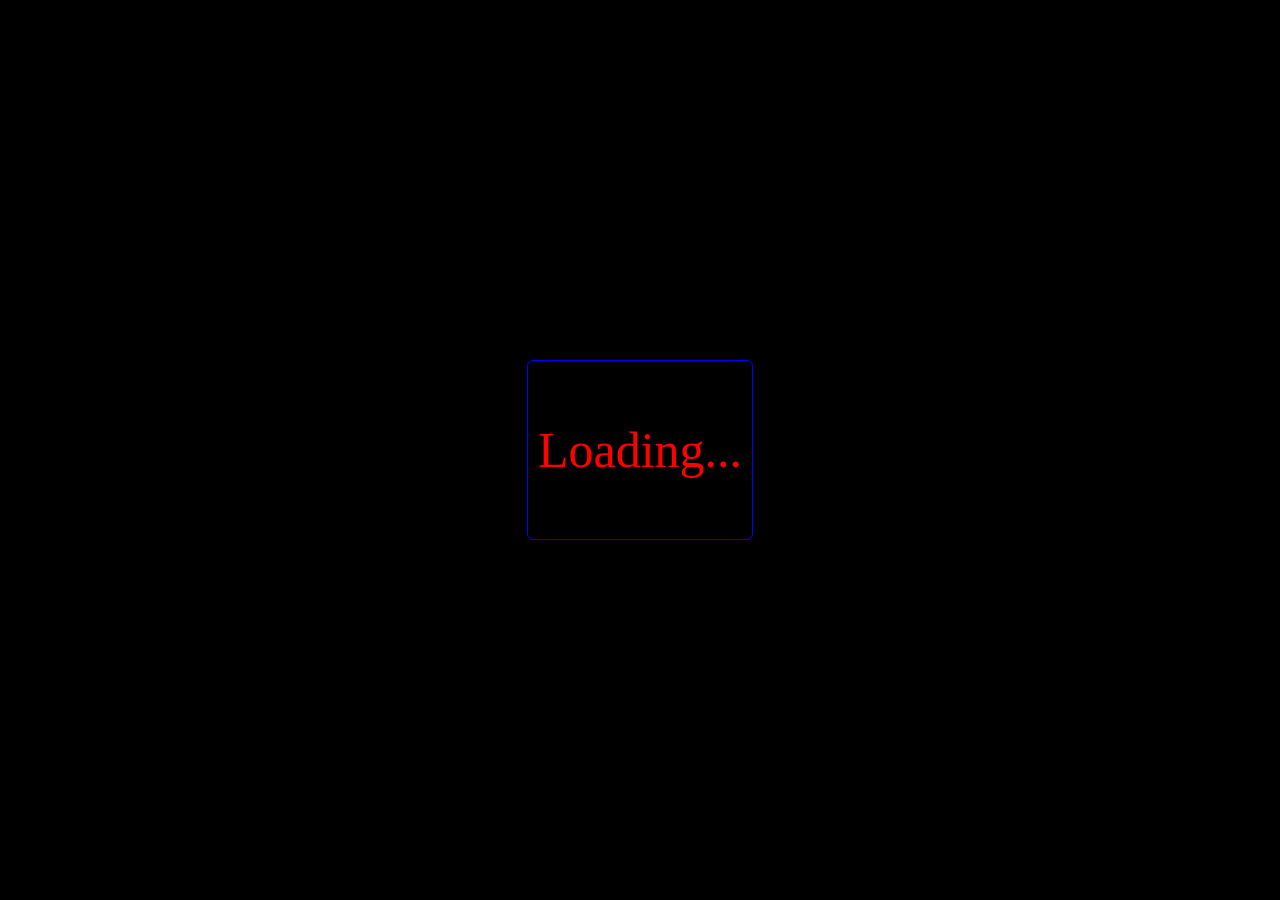
==== index.html @ 967a3cbe "Update index.html" ====
<!doctype html>
<html><head>
    <title>Jokes</title>
<style type="text/css" id="dcoder_stylesheet">body {
    background-color: black;
   display: flex;
    justify-content: center;
    align-items: center;
    height: 100vh;
    margin: 0;
}

div{
/*     display: flex; */
    margin: auto ;
    text-align: center;
    font-size: 50px;
    color: red;
    border-radius: 6px;
    border: 1px solid blue;
    padding: 10px;
}
/*Responsive Layout*/
@media screen and (min-width:750px){
    header{
        text-align: center;
    }
    .project-item img{
        float: left;
        margin-right: 20px;
        
    }
    .project-item{
        overflow: hidden;
        
        padding: 25px 0;
        overflow: hidden;
        transition: all ease 1s;
    }
    .project-item:hover {
        scale: 1.08;
    }
}
@media screen and (max-width:749px){
    h1{
        font-size: 75px;
        line-height: 0.9;
        margin-bottom: 20px;
    }
    h2{
        line-height: 1;
    }
    .projects h2{
        margin-bottom: 20px;
    }
}
</style></head>
<body>
    <div>
        
   <p id="jokeElement">Loading...</p>
    </div>

<script type="text/javascript" id="dcoder_script">fetch('https://icanhazdadjoke.com/slack')
    .then(data => data.json())
    .then(jokeData => {
        const jokeText = jokeData.attachments[0].text;
       const jokeElement = document.getElementById('jokeElement');
       jokeElement.innerHTML = jokeText;
    })</script></body></html>
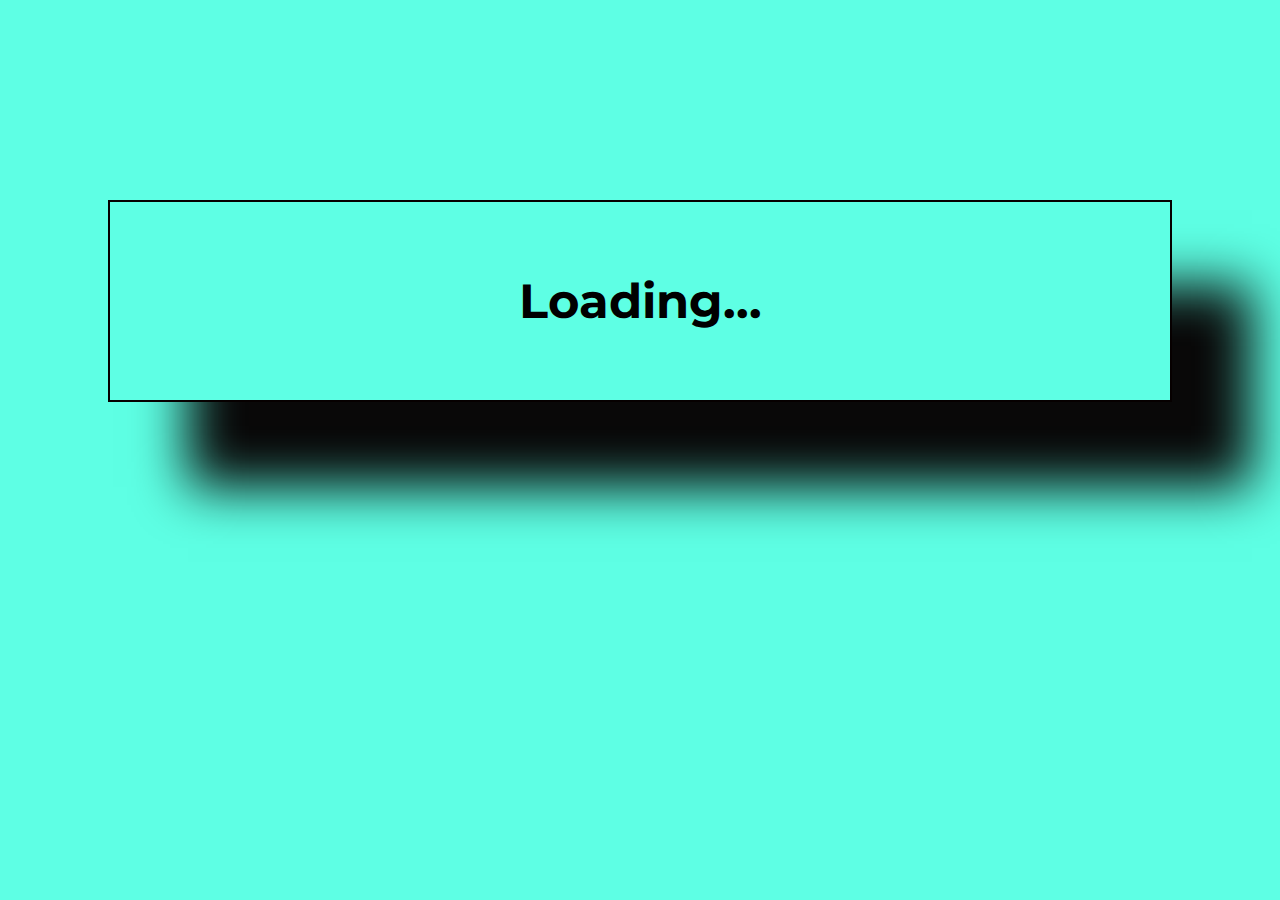
==== commit eaeef7b8: "Update index.html" ====
--- a/index.html
+++ b/index.html
@@ -1,70 +1,16 @@
 <!doctype html>
-<html><head>
+<html>
+<head>
     <title>Jokes</title>
-<style type="text/css" id="dcoder_stylesheet">body {
-    background-color: black;
-   display: flex;
-    justify-content: center;
-    align-items: center;
-    height: 100vh;
-    margin: 0;
-}
+    <link rel="stylesheet" href="style.css">
+   <script src="script.js"></script>
+      <link href="https://fonts.googleapis.com/css2?family=Montserrat:wght@400;600&family=Ubuntu&display=swap"
+        rel="stylesheet">
+</head>
+<body>
 
-div{
-/*     display: flex; */
-    margin: auto ;
-    text-align: center;
-    font-size: 50px;
-    color: red;
-    border-radius: 6px;
-    border: 1px solid blue;
-    padding: 10px;
-}
-/*Responsive Layout*/
-@media screen and (min-width:750px){
-    header{
-        text-align: center;
-    }
-    .project-item img{
-        float: left;
-        margin-right: 20px;
-        
-    }
-    .project-item{
-        overflow: hidden;
-        
-        padding: 25px 0;
-        overflow: hidden;
-        transition: all ease 1s;
-    }
-    .project-item:hover {
-        scale: 1.08;
-    }
-}
-@media screen and (max-width:749px){
-    h1{
-        font-size: 75px;
-        line-height: 0.9;
-        margin-bottom: 20px;
-    }
-    h2{
-        line-height: 1;
-    }
-    .projects h2{
-        margin-bottom: 20px;
-    }
-}
-</style></head>
-<body>
-    <div>
-        
-   <p id="jokeElement">Loading...</p>
+    <div class="container">
+        <p id="jokeElement">Loading...</p>
     </div>
-
-<script type="text/javascript" id="dcoder_script">fetch('https://icanhazdadjoke.com/slack')
-    .then(data => data.json())
-    .then(jokeData => {
-        const jokeText = jokeData.attachments[0].text;
-       const jokeElement = document.getElementById('jokeElement');
-       jokeElement.innerHTML = jokeText;
-    })</script></body></html>
+</body>
+</html>
--- a/style.css
+++ b/style.css
@@ -0,0 +1,16 @@
+body {
+    font-family: 'Montserrat', sans-serif;
+     /*font-family: 'Ubuntu', sans-serif; */
+    line-height: 1.5;
+    font-size: 3rem;
+    font-weight:bold;
+    text-align: center;
+    background-color: rgba(77, 255, 225, 0.9);
+}
+
+.container {
+    margin: 200px 100px;
+    border: 2px solid rgb(6, 0, 0);
+    padding: 15px;
+    box-shadow: 80px 85px 50px rgb(9 8 8);
+}
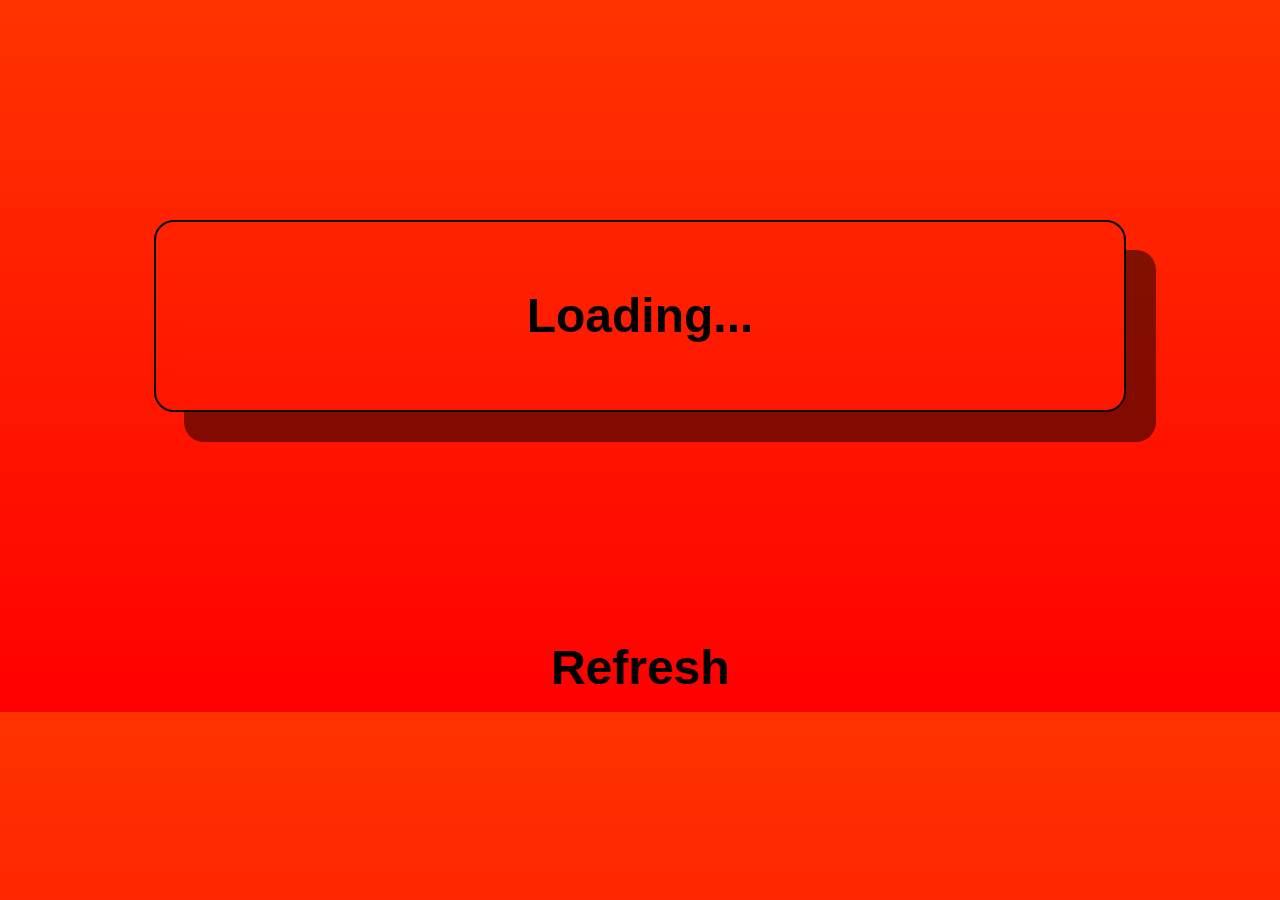
==== commit b6a64fd3: "Update index.html" ====
--- a/index.html
+++ b/index.html
@@ -1,16 +1,70 @@
-<!doctype html>
-<html>
+<!DOCTYPE html>
+<html lang="en">
 <head>
-    <title>Jokes</title>
+    <meta charset="UTF-8">
+    <meta name="viewport" content="width=device-width, initial-scale=1.0">
+    <title>Joke</title>
     <link rel="stylesheet" href="style.css">
-   <script src="script.js"></script>
-      <link href="https://fonts.googleapis.com/css2?family=Montserrat:wght@400;600&family=Ubuntu&display=swap"
-        rel="stylesheet">
+  <!--google fonts-->
+    <link rel="preconnect" href="https://fonts.googleapis.com">
+    <link rel="preconnect" href="https://fonts.gstatic.com" crossorigin>
 </head>
 <body>
 
     <div class="container">
-        <p id="jokeElement">Loading...</p>
+         <p id="jokeElement">Loading...</p>
     </div>
+   
+
+    <style>
+        @media (prefers-color-scheme: dark) {
+
+            html, body {
+                height: 100%;
+                width: auto;
+                color: #FFFFFFFF;
+                overflow: hidden;
+                font-family: 'Raleway', sans-serif;
+                text-rendering: geometricPrecision;
+                background-color: #03488f;
+            }
+
+            a, a:hover, a:focus, a:active, a:visited, a:link {
+                text-decoration: none;
+            }
+
+            .refreshButton {
+                left: 50%;
+                top: 20%;
+                cursor: pointer;
+                position: absolute;
+                display: flex;
+                justify-content: center;
+                align-items: center;
+                box-shadow: 0 0 1.105vw 0.205vw rgb(35, 47, 62);
+                background-color: #232f3e;
+                width: 7vw;
+                height: 3vw;
+                border-left: 0.4vw solid #b60ee5;
+                border-radius: 0.315vw;
+                font-weight: bolder;
+                font-size: 1.1vw;
+                line-height: 3vw;
+                text-align: center;
+                transition: 0.7s ease-in-out transform, 0.7s ease-in-out;
+            }
+
+            .refreshButton:hover {
+                color: red;
+                transition: 0.7s ease-in-out transform, 0.7s ease-in-out;
+            }
+        }
+
+    </style>
+
+    <div class="refreshButton" onclick="location.reload()">
+        Refresh
+    </div>
+    <script src="script.js"></script>
 </body>
 </html>
--- a/style.css
+++ b/style.css
@@ -1,16 +1,22 @@
+html {
+    background: linear-gradient(to bottom, #ff3300 0%, #ff0000 100%);
+}
+
 body {
     font-family: 'Montserrat', sans-serif;
-     /*font-family: 'Ubuntu', sans-serif; */
     line-height: 1.5;
     font-size: 3rem;
-    font-weight:bold;
+    font-weight: bold;
     text-align: center;
-    background-color: rgba(77, 255, 225, 0.9);
 }
 
 .container {
-    margin: 200px 100px;
+    background: transparent;
+    backdrop-filter: blur(10px);
+    width: 75%;
+    margin: 220px auto;
     border: 2px solid rgb(6, 0, 0);
-    padding: 15px;
-    box-shadow: 80px 85px 50px rgb(9 8 8);
+    border-radius: 20px;
+    padding: 10px;
+    box-shadow: 30px 30px rgb(5, 0, 0, 0.5);
 }
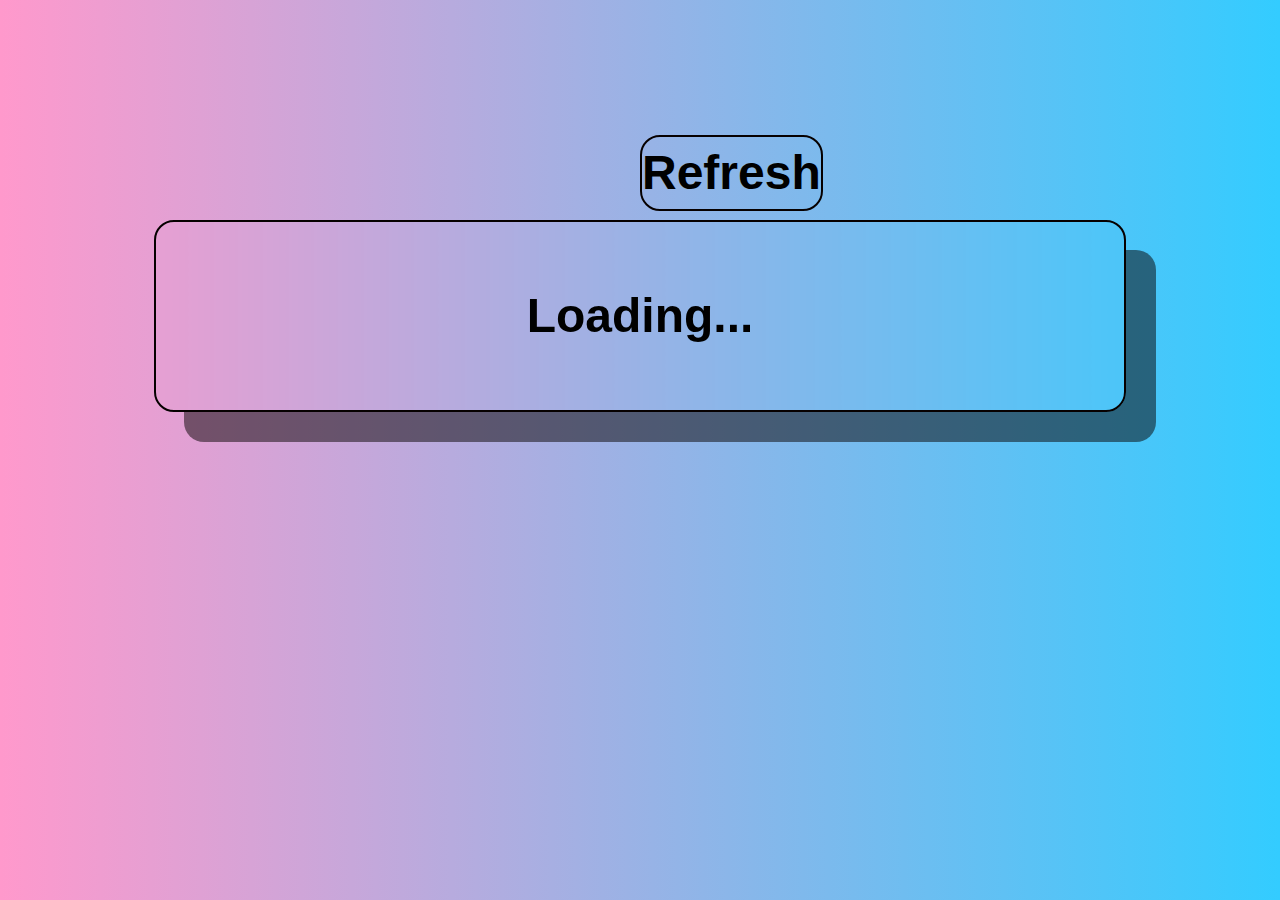
==== commit 9926f1ac: "Update index.html" ====
--- a/index.html
+++ b/index.html
@@ -10,61 +10,13 @@
     <link rel="preconnect" href="https://fonts.gstatic.com" crossorigin>
 </head>
 <body>
-
+    <div class="refreshButton" onclick="location.reload()">
+    Refresh
+</div>
     <div class="container">
          <p id="jokeElement">Loading...</p>
     </div>
    
-
-    <style>
-        @media (prefers-color-scheme: dark) {
-
-            html, body {
-                height: 100%;
-                width: auto;
-                color: #FFFFFFFF;
-                overflow: hidden;
-                font-family: 'Raleway', sans-serif;
-                text-rendering: geometricPrecision;
-                background-color: #03488f;
-            }
-
-            a, a:hover, a:focus, a:active, a:visited, a:link {
-                text-decoration: none;
-            }
-
-            .refreshButton {
-                left: 50%;
-                top: 20%;
-                cursor: pointer;
-                position: absolute;
-                display: flex;
-                justify-content: center;
-                align-items: center;
-                box-shadow: 0 0 1.105vw 0.205vw rgb(35, 47, 62);
-                background-color: #232f3e;
-                width: 7vw;
-                height: 3vw;
-                border-left: 0.4vw solid #b60ee5;
-                border-radius: 0.315vw;
-                font-weight: bolder;
-                font-size: 1.1vw;
-                line-height: 3vw;
-                text-align: center;
-                transition: 0.7s ease-in-out transform, 0.7s ease-in-out;
-            }
-
-            .refreshButton:hover {
-                color: red;
-                transition: 0.7s ease-in-out transform, 0.7s ease-in-out;
-            }
-        }
-
-    </style>
-
-    <div class="refreshButton" onclick="location.reload()">
-        Refresh
-    </div>
     <script src="script.js"></script>
 </body>
 </html>
--- a/style.css
+++ b/style.css
@@ -1,5 +1,6 @@
 html {
-    background: linear-gradient(to bottom, #ff3300 0%, #ff0000 100%);
+    background: linear-gradient(to left, #33ccff 0%, #ff99cc 100%);
+    background-size: cover;
 }
 
 body {
@@ -20,3 +21,13 @@
     padding: 10px;
     box-shadow: 30px 30px rgb(5, 0, 0, 0.5);
 }
+    .refreshButton {
+        left: 50%;
+        top: 15%;
+        border: 2px solid rgb(6, 0, 0);
+        border-radius: 20px;
+        color: Black; 
+        position: absolute;
+
+    }
+
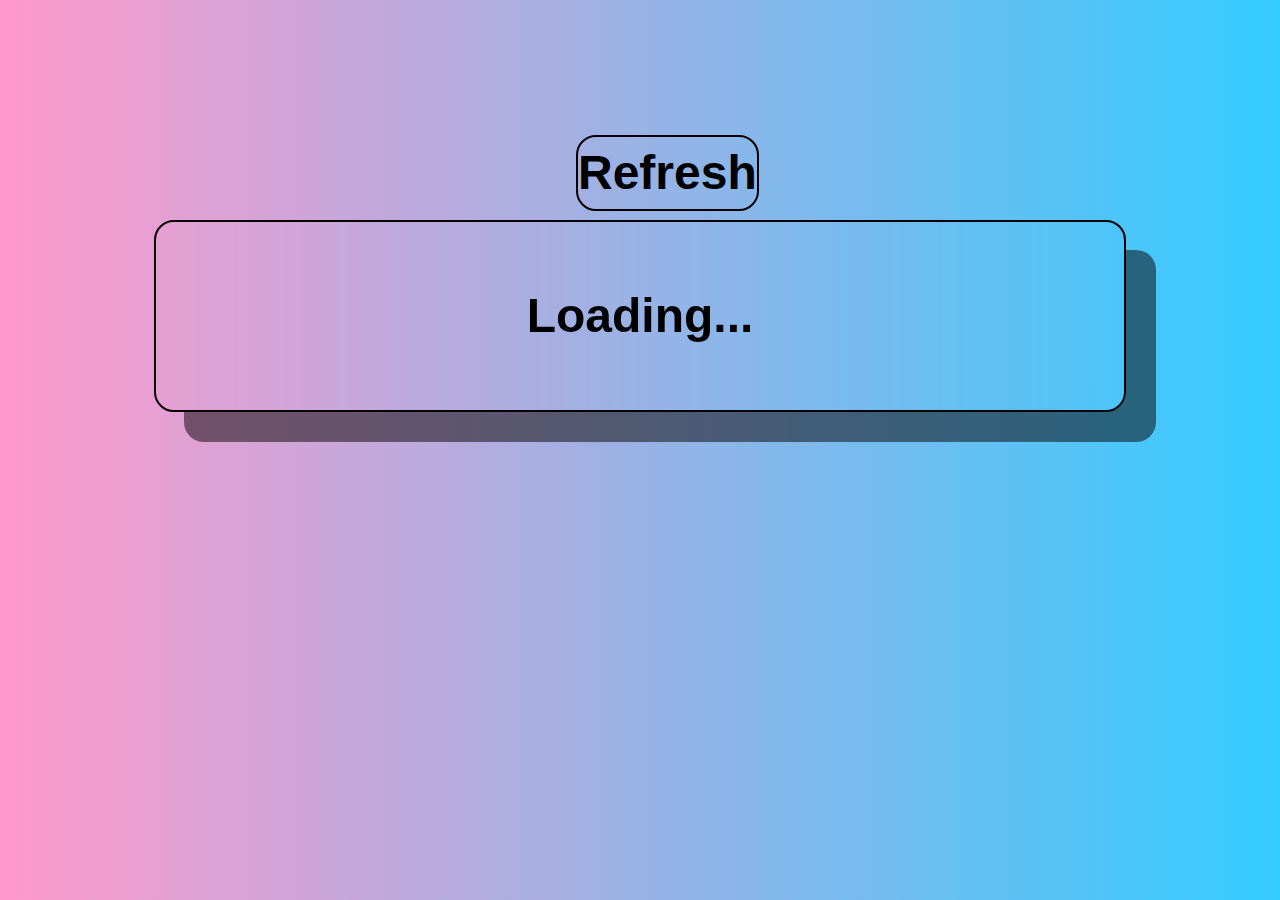
==== commit cb75b087: "Update index.html" ====
--- a/index.html
+++ b/index.html
@@ -10,7 +10,7 @@
     <link rel="preconnect" href="https://fonts.gstatic.com" crossorigin>
 </head>
 <body>
-    <div class="refreshButton" onclick="location.reload()">
+        <div class="refreshButton" onclick="location.reload()">
     Refresh
 </div>
     <div class="container">
--- a/style.css
+++ b/style.css
@@ -22,8 +22,9 @@
     box-shadow: 30px 30px rgb(5, 0, 0, 0.5);
 }
     .refreshButton {
-        left: 50%;
+        left:45%;
         top: 15%;
+        width: auto;
         border: 2px solid rgb(6, 0, 0);
         border-radius: 20px;
         color: Black; 
